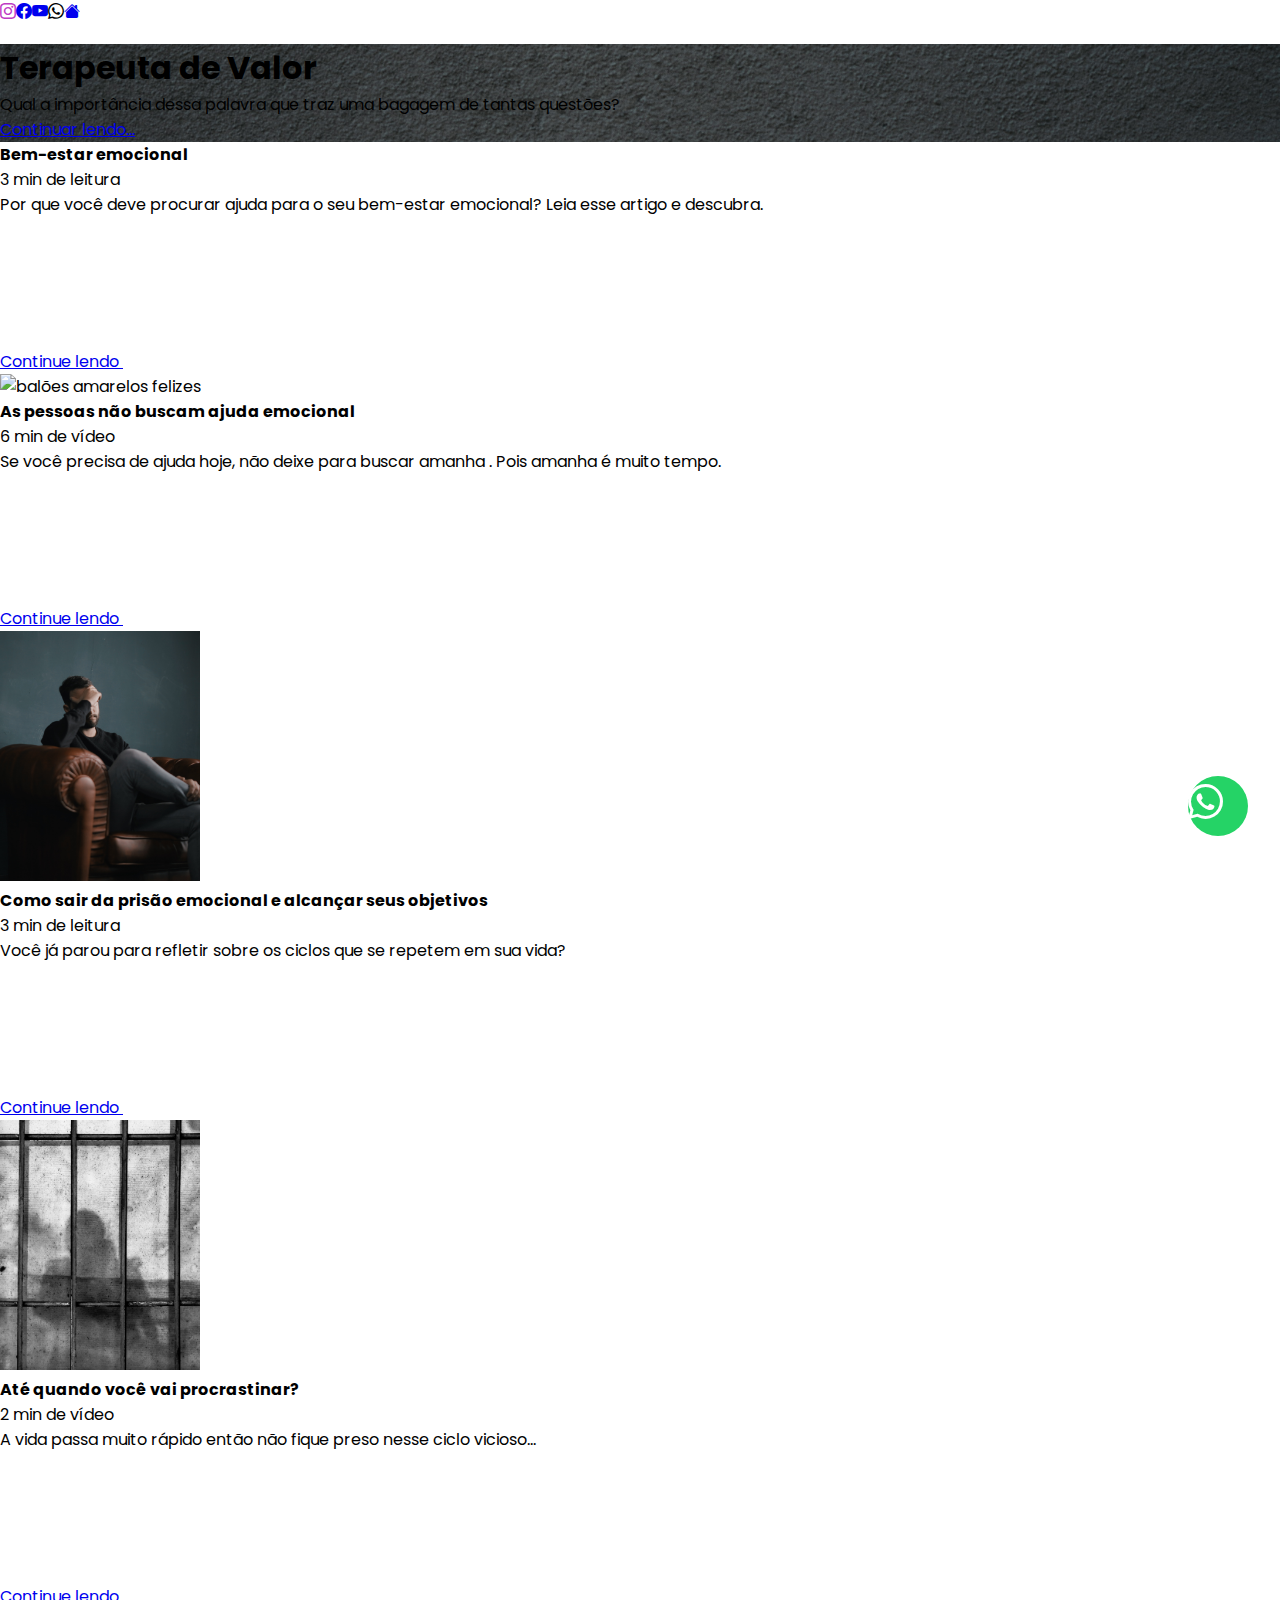
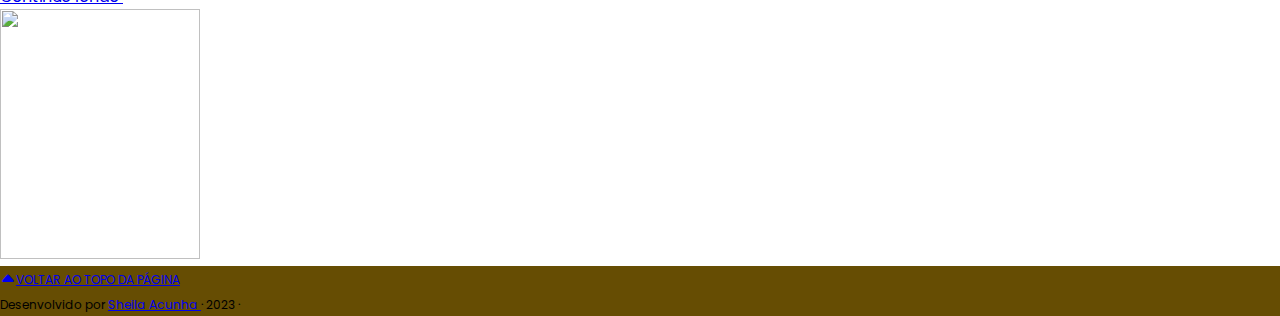
==== blog.html @ 86206dc4 "ajustes" ====
<!DOCTYPE html>
<html lang="pt-br">

<head>
  <meta charset="UTF-8" />
  <meta http-equiv="X-UA-Compatible" content="IE=edge" />
  <meta name="viewport" content="width=device-width, initial-scale=1.0" />
  <meta name="author" content="Sheila Acunha" />
  <meta name="description"
    content="Terapia online para promover o autoconhecimento, Desenvolvimento Pessoal e o bem-estar emocional. Livrar-se de vez dos traumas, Ansiedade, Depressão, Estresse. " />
  <meta name="keywords" content="HTMLS, CSS, js" />
  <!-- favicon -->
  <link rel="shortcut icon" href="./public/assets/logo2.png" type="image/x-icon" />
  <!-- bs -->
  <link href="https://cdn.jsdelivr.net/npm/bootstrap@5.3.2/dist/css/bootstrap.min.css" rel="stylesheet"
    integrity="sha384-T3c6CoIi6uLrA9TneNEoa7RxnatzjcDSCmG1MXxSR1GAsXEV/Dwwykc2MPK8M2HN" crossorigin="anonymous" />
  <!-- icon bs -->
  <link rel="stylesheet" href="https://cdn.jsdelivr.net/npm/bootstrap-icons@1.11.2/font/bootstrap-icons.min.css">
  <!-- fonte -->
  <link rel="preconnect" href="https://fonts.googleapis.com" />
  <link rel="preconnect" href="https://fonts.gstatic.com" crossorigin />
  <link href="https://fonts.googleapis.com/css2?family=Poppins&display=swap" rel="stylesheet" />
  <!-- css -->
  <link rel="stylesheet" href="./public/css/style.css" />
  <!-- root -->
  <link rel="stylesheet" href="./public/css/root.css">

  <!-- Google tag (gtag.js) -->
  <script async src="https://www.googletagmanager.com/gtag/js?id=G-GEEVSQFXSE"></script>
  <script>
    window.dataLayer = window.dataLayer || [];
    function gtag() { dataLayer.push(arguments); }
    gtag('js', new Date());

    gtag('config', 'G-GEEVSQFXSE');
  </script>

  <title>Terapeuta de Valor - Blog com os melhores tópicos</title>
</head>

<body class="bg-light-subtle">
  <header class="nav-scroller py-1 border-bottom ">
    <nav class="nav nav-underline justify-content-around">
      <a class="nav-item nav-link link-body-emphasis " target="_blank"
        href="https://www.instagram.com/juniorespecialistaemocional?igsh=MTEzeXgxNW8wMnEy"><i
          class="bi bi-instagram"></i></a>
      <a class="nav-item nav-link link-body-emphasis" target="_blank" href="https://www.facebook.com/?locale=pt_BR"><i
          class="bi bi-facebook"></i></a>
      <a class="nav-item nav-link link-body-emphasis" target="_blank"
        href="https://www.youtube.com/@Juniorespecialistaemocional"><i class="bi bi-youtube"></i></a>
      <a class="nav-item nav-link link-body-emphasis" target="_blank" hhref="https://wa.link/k0g6wy"><i
          class="bi bi-whatsapp"></i></a>
      <a class="nav-item nav-link link-body-emphasis" target="_blank" href="./index.html"><i
          class="bi bi-house-fill"></i></a>
    </nav>
  </header>
  <main class="container py-3">
    <!-- topico pricipal -->
    <div class="row p-md-5 mb-4 rounded text-secondary-emphasis blog-principal">
      <div class="col-lg-6 px-0" title="click para ler mis sobre o artigo.">
        <h1 class="display-4 fst-italic text-warning">Terapeuta de Valor</h1>
        <p class="lead my-3 text-white">Qual a importância dessa palavra que traz uma
          bagagem de tantas questões?</p>
        <p class="lead mb-0"><a href="./public/blog/artigo-principal.html" class="text-warning ">Continuar
            lendo...</a></p>
      </div>
    </div>
    <!--topicos-->
    <div class="row mb-2" id="topicos"></div>

  </main>

  <a target="_blank"
    href="https://wa.link/k0g6wy"
    class="btn button-float d-flex align-items-center justify-content-center">
    <i class="bi bi-whatsapp bi-wts"></i>
  </a>

  <footer class="container-fluid mt-4">
    <div class="row footer-row">
      <div class="col-sm-12 col-lg-12 col-md-12 my-3 py-4 text-center footer-arrow ">
        <a class="text-white text-decoration-none d-flex justify-content-center flex-column" href="#" >
          <i class="bi bi-caret-up-fill"></i><small>VOLTAR AO TOPO DA PÁGINA</small> 
        </a>
      </div>
      <div class="col-sm-12 col-lg-12 col-md-12 text-center bg-dark-subtle py-2">
        <small class="text-muted">Desenvolvido por 
          <a class="text-muted fw-bold text-decoration-none sheila" target="_blank"
            title="Clique aqui e faça seu orçamento." href="https://sheilaacunha.github.io/portfolio/">
            Sheila Acunha </a>  &middot; 2023 &middot;
        </small>
      </div>

    </div>
  </footer>


  <script src="https://cdn.jsdelivr.net/npm/bootstrap@5.3.0-alpha1/dist/js/bootstrap.bundle.min.js"
    integrity="sha384-w76AqPfDkMBDXo30jS1Sgez6pr3x5MlQ1ZAGC+nuZB+EYdgRZgiwxhTBTkF7CXvN"
    crossorigin="anonymous"></script>

  <script src="./public/js/blog.js"></script>


</body>

</html>
---- public/css/style.css ----
.nav-item a {
  border-radius: 5px;
  transform: background-color .2s;
  color: #664d03;
}

.nav-item a:hover {
  background-color: #fff3cd;
}

.navul {
  width: 100%;
  justify-content: end;
}

.nav-scroller {
  position: relative;
  z-index: 2;
  height: 2.75rem;
  overflow-y: hidden;
}

.nav-scroller .nav {
  display: flex;
  flex-wrap: nowrap;
  padding-bottom: 1rem;
  margin-top: -1px;
  overflow-x: auto;
  text-align: center;
  white-space: nowrap;
  -webkit-overflow-scrolling: touch;
}
.featurette-heading {
  letter-spacing: -.05rem;
  text-shadow: 1px 1px 1px black, 0 0 25px var(--body-bg-color-dourado), 0 0 5px #FFDE59;
  margin: 20px;
  color: #664d03;
}
.featurette-divider {
  width: 50%;
}

.carousel-caption {
  bottom: 3rem;
  z-index: 10;
}

.featurette-heading {
  letter-spacing: -.05rem;
  text-shadow: 1px 1px 1px black, 0 0 25px var(--body-bg-color-dourado), 0 0 5px #FFDE59;
  margin: 20px;
  color: #664d03;
}

.btn-header-whats:hover,
.btn-blog:hover {
  box-shadow: 1px 2px 10px #88888860, 1px 2px 5px #88888860;
}

/* icons */

.bi-instagram:hover {
  color: #bf3bc4;
}

.bi-whatsapp:hover {
  color: #25d366;
}

.bi-house-fill:hover {
  color: #C69016;
}

.bi-youtube:hover {
  color: red;
}

.bi-facebook:hover {
  color: blue;
}

/* depoimentos */
.glider-contain {

  position: relative;
  margin-bottom: 30px;
  width: 90%;
  min-height: 400px;
}

.glider {
  position: relative;
  overflow-y: hidden;
  -webkit-overflow-scrolling: touch;
  -ms-overflow-style: none;
  transform: translateZ(0);
  width: 100%;
  height: 90%;
}

.foto {
  margin: 5px;
  position: relative;
  box-shadow: 1px 2px 10px #88888834, 1px 2px 5px #88888834;
}

.image {

  opacity: 1;
  display: block;
  height: auto;
  transition: .5s ease;
  backface-visibility: hidden;
  color: #C69016;
}

.middle {
  transition: .5s ease;
  opacity: 0;
  position: absolute;
  top: 50%;
  left: 50%;
  transform: translate(-50%, -50%);
  -ms-transform: translate(-50%, -50%);
  border-radius: 5px;
  font-size: 14px;
  padding: 8px 8px;
  width: 100%;
  height: 100%;

}

.foto:hover .image {
  opacity: 0.1;
}

.foto:hover .middle {
  opacity: 1;
}

.card-body {
  flex: none;
}



/* sessao conhecimentos */
.card-blog-container {
  width: 100%;
  height: 400px;
  position: relative;
  border-radius: 5px;
  box-shadow: 0 10px 20px rgba(0, 0, 0, 0.2);
  overflow: hidden;
  background-repeat: no-repeat;
  background-size: cover;
  background-position: center;
}

.emocional {
  background-image: url(../assets/conhecimentos/emocional.jpg);
}

.massoterapia {
  background-image: url(../assets/conhecimentos/massoterapia.jpg);
}

.leitura {
  background-image: url(../assets/conhecimentos/leitura-facial.jpg);
}

.card-blog {
  width: 100%;
  height: 100%;
}

.card-blog .front-content {
  width: 100%;
  height: 100%;
  transition: all 0.6s cubic-bezier(0.23, 1, 0.320, 1)
}

.card-blog .front-content p {
  font-size: 35px;
  font-weight: 700;
  opacity: 1;
  background: #ffde59;
  background-clip: text;
  -webkit-background-clip: text;
  -webkit-text-fill-color: transparent;
  transition: all 0.6s cubic-bezier(0.23, 1, 0.320, 1)
}

.card-blog .content {
  position: absolute;
  top: 0;
  left: 0;
  width: 100%;
  height: 100%;
  background: linear-gradient(-45deg, #FFDE59 0%, #664d03 50%, #353434 100%);
  color: #e8e8e8;
  line-height: 1.5;
  border-radius: 5px;
  pointer-events: none;
  transform: translateY(-96%);
  transition: all 0.6s cubic-bezier(0.23, 1, 0.320, 1);
}

.card-blog:hover .content {
  transform: translateY(0);
}

.card-blog:hover .front-content {
  transform: translateY(30%);
}

.card-blog:hover .front-content p {
  opacity: 0;
}

/* blog */
.blog-principal {
  background-image: url(../assets/blog-img/artigo0.jpg);
  background-position: center;
  background-size: cover;
  background-repeat: no-repeat;

}

/* imagens dos topicos do blog  */
.img-artigo-blog {
  width: 200px;
  height: 250px;
  object-fit: cover;
}

/* footer */
.footer-icon>div>a {
  font-size: 3rem;
}

small {
  font-size: 12px;
}



@media screen and (max-width: 576px) {
 
  .button-float {
    bottom: 5rem;
    right: 1rem;
  }
    .footer-icon>div>a{
    font-size: 2rem;
  }

}

@media (min-width: 40em) {
  .featurette-heading {
    font-size: 50px;
  }
}

@media screen and (min-width: 768px) {
  .button-float {
    bottom: 4rem;
    right: 2rem;
  }
}
---- public/css/root.css ----
:root {
    --body-bg-color-texto: #4D0F10;
    --body-bg-color-titulo: #BA8712;
    --body-bg-color-fundo: #FBFAFF;
    --body-bg-color-transparente: #ffde5918;
    --body-bg-color-dourado: #664d03;
    --body-bg-color-hover: #fff3cd;
    --body-bg-color: #C69016;
    --body-bg-color: #020202;

}

* {
    margin: 0;
    padding: 0;
    box-sizing: border-box;
    font-family: 'Poppins', sans-serif;
}

/* button float */
.button-float {
    border-radius: 100%;
    height: 60px;
    width: 60px;
    position: fixed;
    padding: 0 !important;
    font-size: 35px;
    color: #fff;
    background-color: #25d366;
    border: none;
    z-index: 1000;
}

.button-float::before,
.button-float::after {
    content: '';
    display: block;
    position: absolute;
    border: 2px double #25d366;
    border-radius: 100%;
    left: -5px;
    right: -5px;
    bottom: -5px;
    top: -5px;
    animation: animar 1.5s linear infinite;
    opacity: 0;
}

.button-float::after {
    animation-delay: .8s;
}

@keyframes animar {
    0% {
        transform: scale(0.5);
        opacity: 0;

    }

    50% {
        opacity: 1;
    }

    100% {
        transform: scale(1.2);
        opacity: 0;
    }
}

.button-float:hover {
    background-color: #25d366 !important;
    color: #FFDE59;
    box-shadow: 2px 2px 4px #FFDE59;
}

.button-float i:hover {
    color: #FFDE59;
}

/* footer sheila */
.sheila:hover {
    color:var(--body-bg-color-dourado)!important;
}

.footer-row {

   background-color: var(--body-bg-color-dourado);
} 
.footer-arrow > a> i{
       
        animation: scroll-down 3s infinite;
}
@keyframes scroll-down {
    0% {
        transform: translateY(.6rem);
        opacity: 1;
    }

    50% {
        transform: translateY(0);
        opacity: 1;
    }

    100% {
        transform: translateY(-.6rem);
        opacity: 1;
    }
}
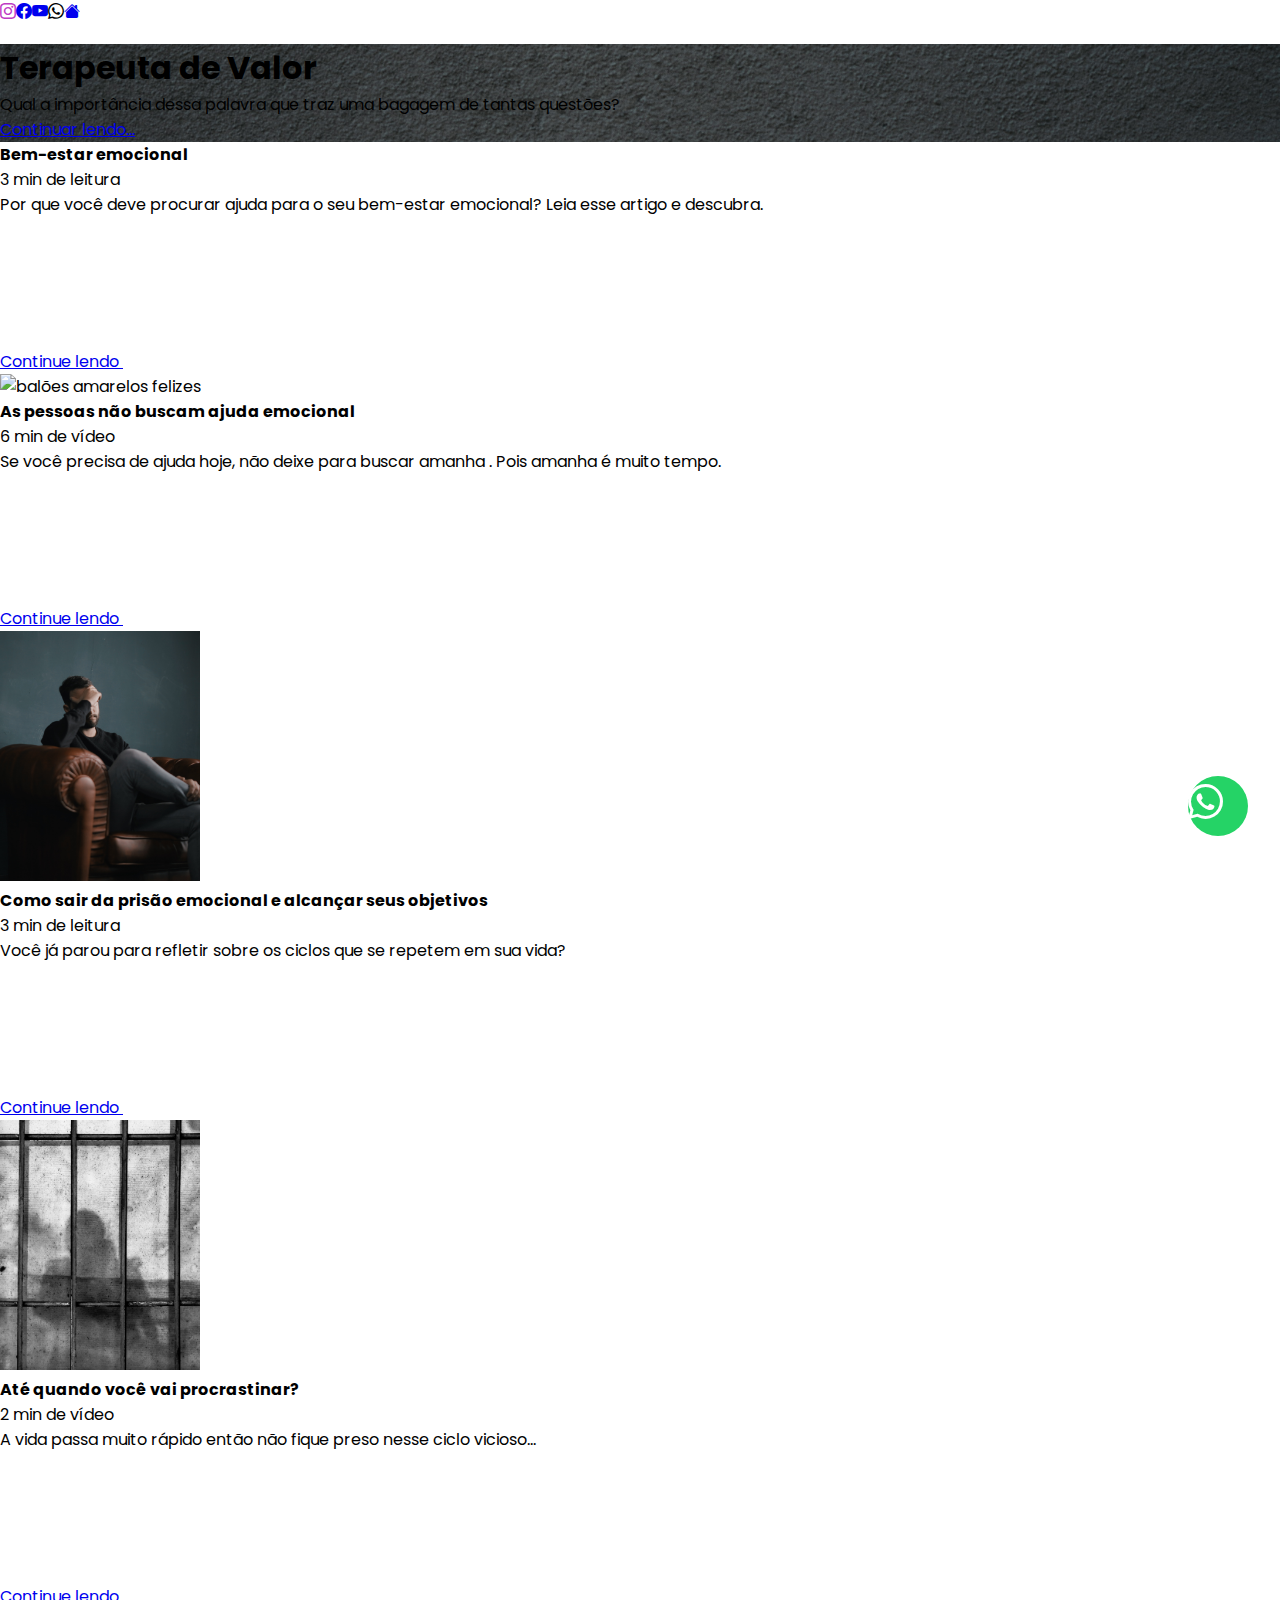
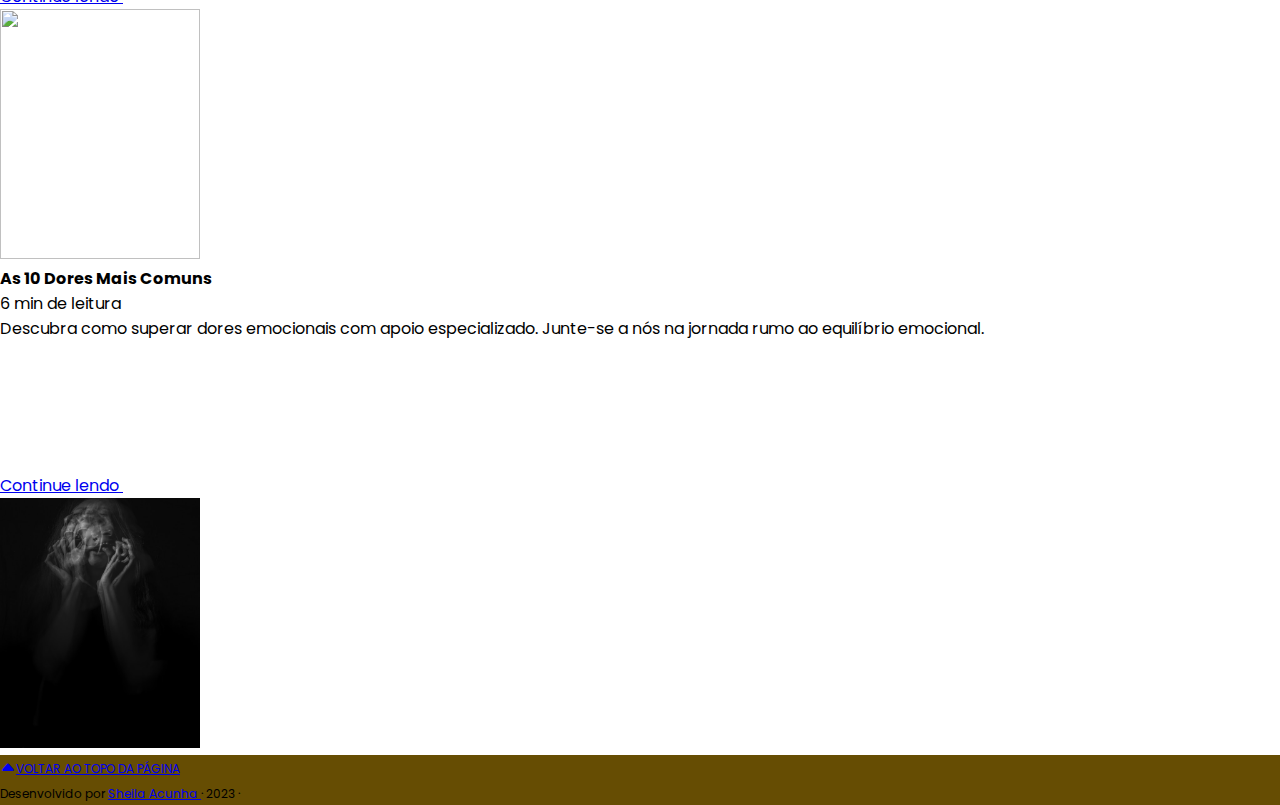
==== commit 70c674c2: "artigo 5" ====
--- a/blog.html
+++ b/blog.html
@@ -9,6 +9,7 @@
   <meta name="description"
     content="Terapia online para promover o autoconhecimento, Desenvolvimento Pessoal e o bem-estar emocional. Livrar-se de vez dos traumas, Ansiedade, Depressão, Estresse. " />
   <meta name="keywords" content="HTMLS, CSS, js" />
+  <meta property="og:image" content="/public/assets/blog-img/img-og.png">
   <!-- favicon -->
   <link rel="shortcut icon" href="./public/assets/logo2.png" type="image/x-icon" />
   <!-- bs -->
@@ -56,8 +57,8 @@
   </header>
   <main class="container py-3">
     <!-- topico pricipal -->
-    <div class="row p-md-5 mb-4 rounded text-secondary-emphasis blog-principal">
-      <div class="col-lg-6 px-0" title="click para ler mis sobre o artigo.">
+    <div class="row p-md-5 mb-4  text-secondary-emphasis blog-principal">
+      <div class="col-lg-6 px-1" title="click para ler mis sobre o artigo.">
         <h1 class="display-4 fst-italic text-warning">Terapeuta de Valor</h1>
         <p class="lead my-3 text-white">Qual a importância dessa palavra que traz uma
           bagagem de tantas questões?</p>
@@ -70,8 +71,7 @@
 
   </main>
 
-  <a target="_blank"
-    href="https://wa.link/k0g6wy"
+  <a target="_blank" href="https://wa.link/k0g6wy"
     class="btn button-float d-flex align-items-center justify-content-center">
     <i class="bi bi-whatsapp bi-wts"></i>
   </a>
@@ -79,15 +79,15 @@
   <footer class="container-fluid mt-4">
     <div class="row footer-row">
       <div class="col-sm-12 col-lg-12 col-md-12 my-3 py-4 text-center footer-arrow ">
-        <a class="text-white text-decoration-none d-flex justify-content-center flex-column" href="#" >
-          <i class="bi bi-caret-up-fill"></i><small>VOLTAR AO TOPO DA PÁGINA</small> 
+        <a class="text-white text-decoration-none d-flex justify-content-center flex-column" href="#">
+          <i class="bi bi-caret-up-fill"></i><small>VOLTAR AO TOPO DA PÁGINA</small>
         </a>
       </div>
       <div class="col-sm-12 col-lg-12 col-md-12 text-center bg-dark-subtle py-2">
-        <small class="text-muted">Desenvolvido por 
+        <small class="text-muted">Desenvolvido por
           <a class="text-muted fw-bold text-decoration-none sheila" target="_blank"
             title="Clique aqui e faça seu orçamento." href="https://sheilaacunha.github.io/portfolio/">
-            Sheila Acunha </a>  &middot; 2023 &middot;
+            Sheila Acunha </a> &middot; 2023 &middot;
         </small>
       </div>
 
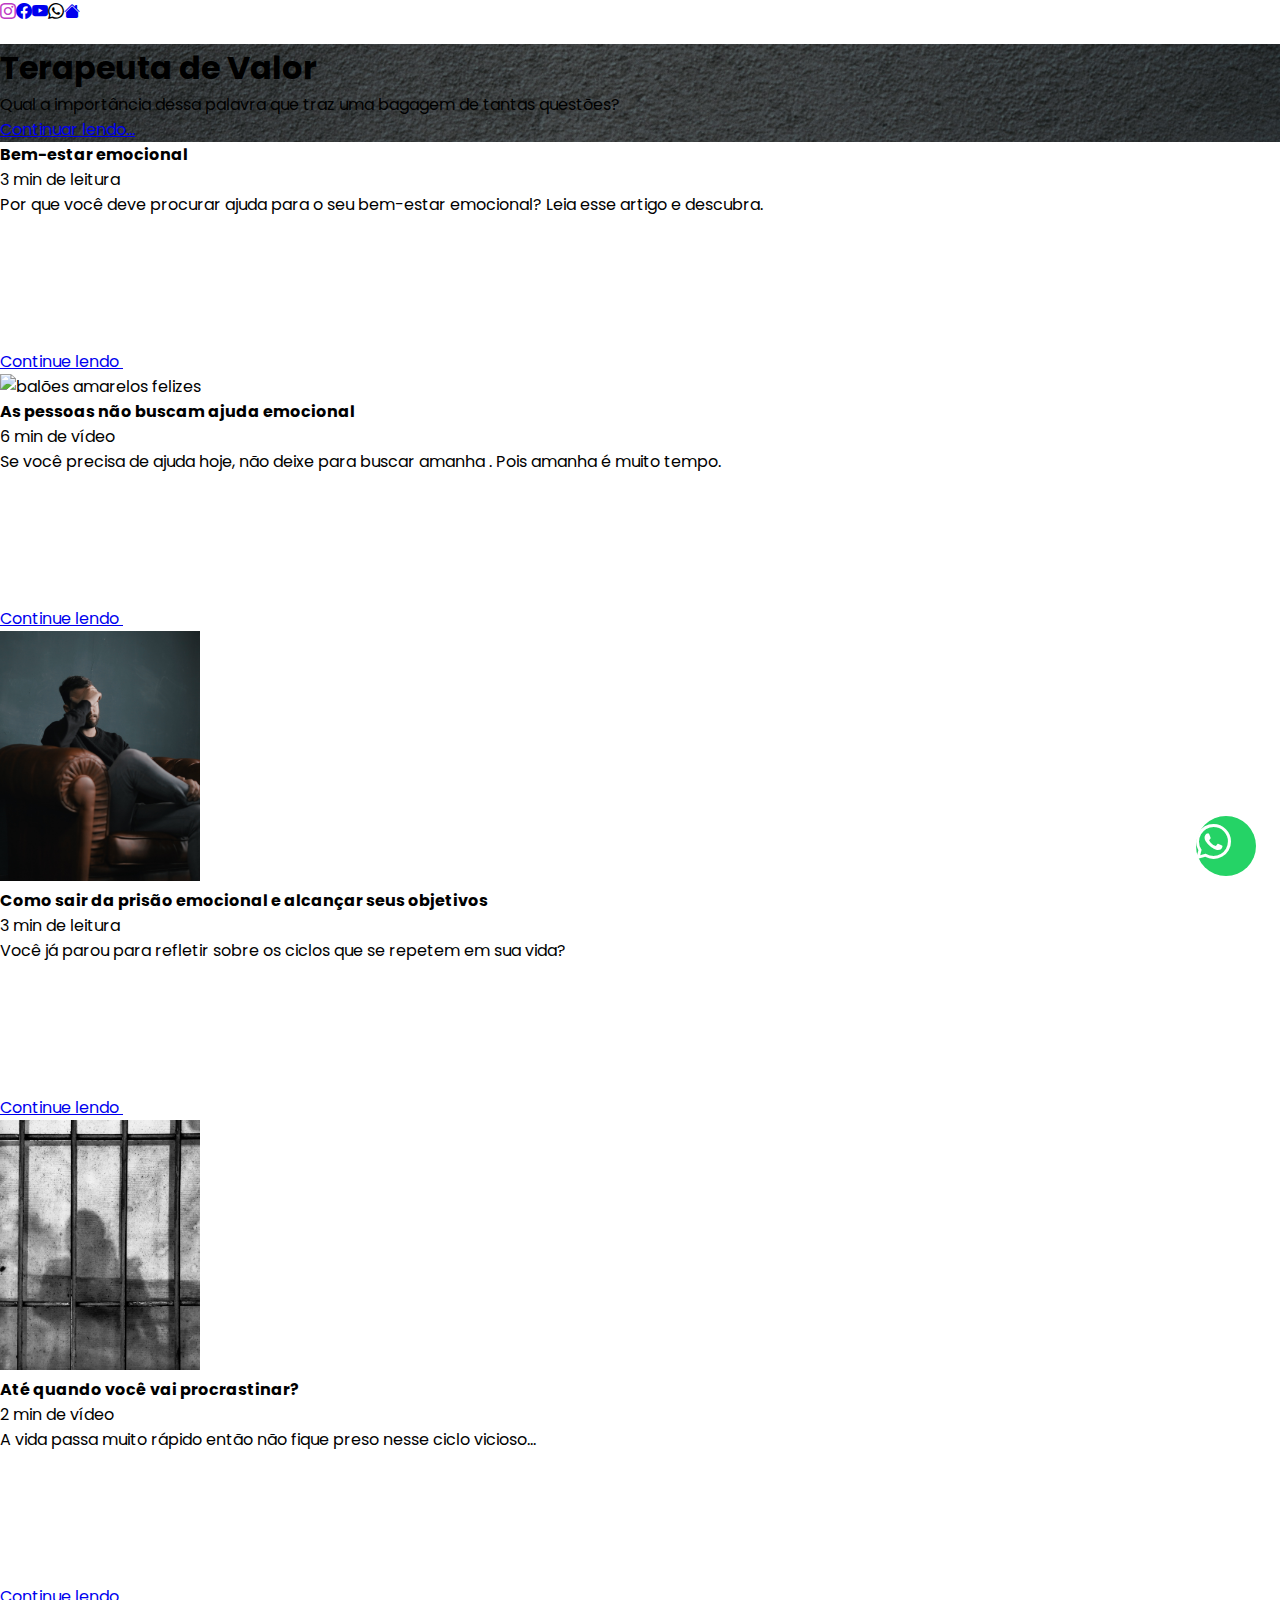
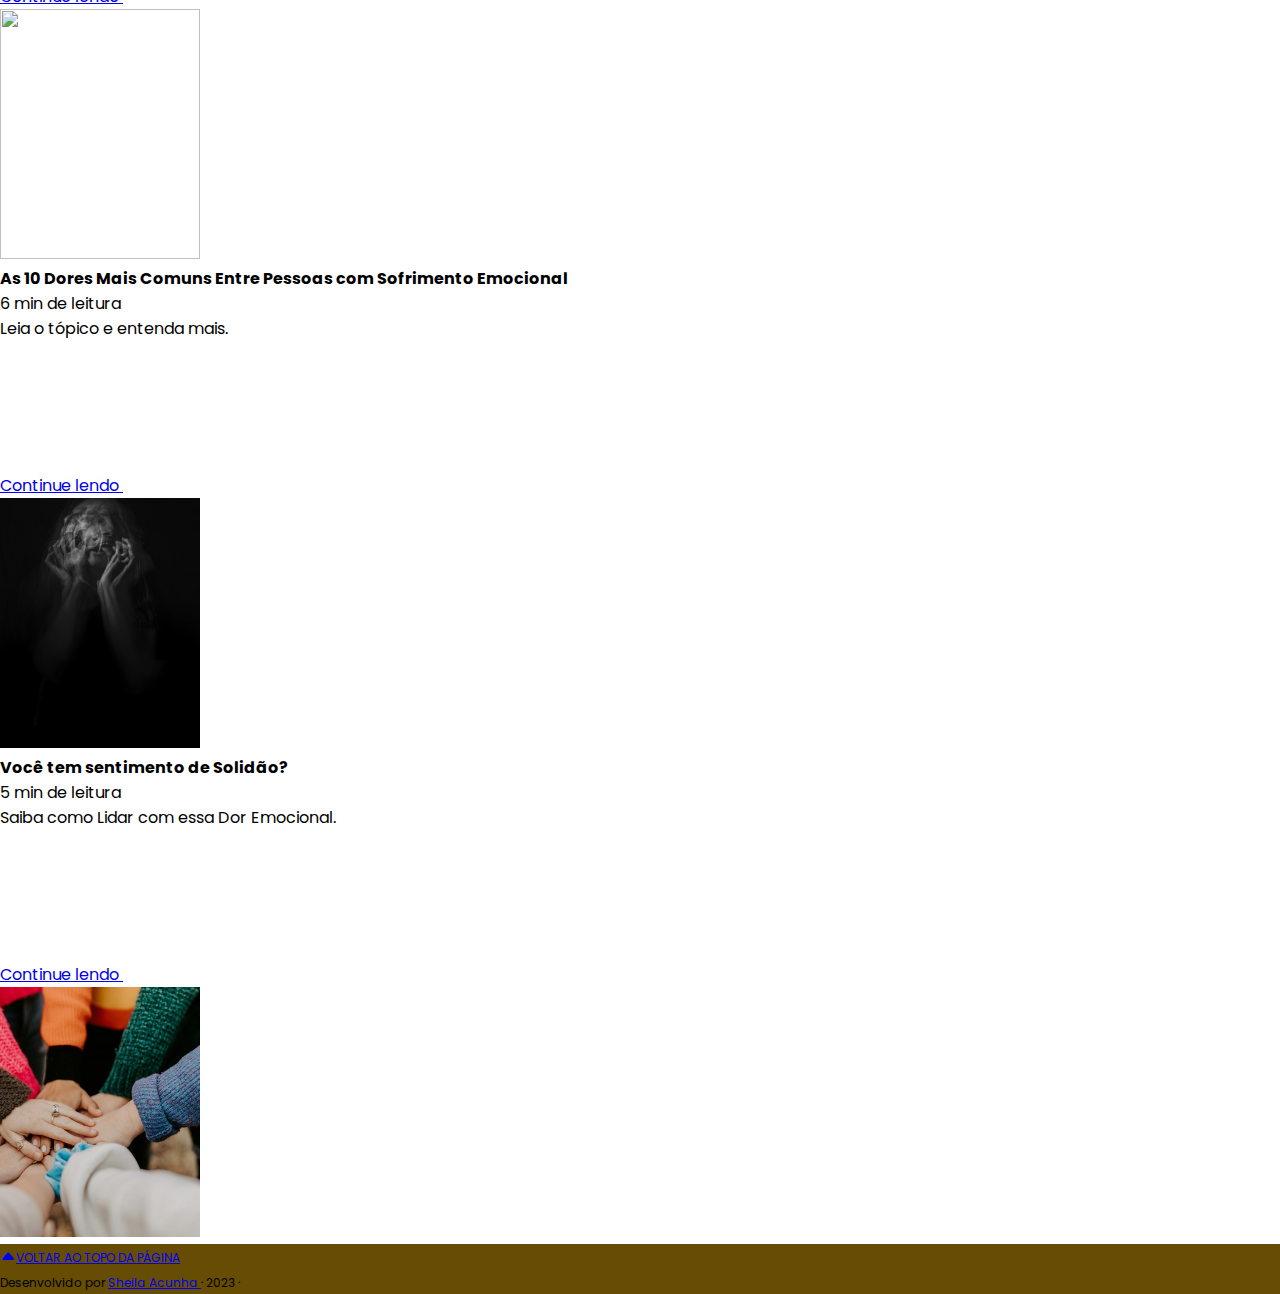
==== commit 3764d837: "indentação" ====
--- a/blog.html
+++ b/blog.html
@@ -10,23 +10,15 @@
     content="Terapia online para promover o autoconhecimento, Desenvolvimento Pessoal e o bem-estar emocional. Livrar-se de vez dos traumas, Ansiedade, Depressão, Estresse. " />
   <meta name="keywords" content="HTMLS, CSS, js" />
   <meta property="og:image" content="/public/assets/blog-img/img-og.png">
-  <!-- favicon -->
   <link rel="shortcut icon" href="./public/assets/logo2.png" type="image/x-icon" />
-  <!-- bs -->
   <link href="https://cdn.jsdelivr.net/npm/bootstrap@5.3.2/dist/css/bootstrap.min.css" rel="stylesheet"
     integrity="sha384-T3c6CoIi6uLrA9TneNEoa7RxnatzjcDSCmG1MXxSR1GAsXEV/Dwwykc2MPK8M2HN" crossorigin="anonymous" />
-  <!-- icon bs -->
   <link rel="stylesheet" href="https://cdn.jsdelivr.net/npm/bootstrap-icons@1.11.2/font/bootstrap-icons.min.css">
-  <!-- fonte -->
   <link rel="preconnect" href="https://fonts.googleapis.com" />
   <link rel="preconnect" href="https://fonts.gstatic.com" crossorigin />
   <link href="https://fonts.googleapis.com/css2?family=Poppins&display=swap" rel="stylesheet" />
-  <!-- css -->
   <link rel="stylesheet" href="./public/css/style.css" />
-  <!-- root -->
   <link rel="stylesheet" href="./public/css/root.css">
-
-  <!-- Google tag (gtag.js) -->
   <script async src="https://www.googletagmanager.com/gtag/js?id=G-GEEVSQFXSE"></script>
   <script>
     window.dataLayer = window.dataLayer || [];
@@ -56,7 +48,6 @@
     </nav>
   </header>
   <main class="container py-3">
-    <!-- topico pricipal -->
     <div class="row p-md-5 mb-4  text-secondary-emphasis blog-principal">
       <div class="col-lg-6 px-1" title="click para ler mis sobre o artigo.">
         <h1 class="display-4 fst-italic text-warning">Terapeuta de Valor</h1>
@@ -66,16 +57,12 @@
             lendo...</a></p>
       </div>
     </div>
-    <!--topicos-->
     <div class="row mb-2" id="topicos"></div>
-
   </main>
-
   <a target="_blank" href="https://wa.link/k0g6wy"
     class="btn button-float d-flex align-items-center justify-content-center">
     <i class="bi bi-whatsapp bi-wts"></i>
   </a>
-
   <footer class="container-fluid mt-4">
     <div class="row footer-row">
       <div class="col-sm-12 col-lg-12 col-md-12 my-3 py-4 text-center footer-arrow ">
@@ -90,18 +77,12 @@
             Sheila Acunha </a> &middot; 2023 &middot;
         </small>
       </div>
-
     </div>
   </footer>
-
-
   <script src="https://cdn.jsdelivr.net/npm/bootstrap@5.3.0-alpha1/dist/js/bootstrap.bundle.min.js"
     integrity="sha384-w76AqPfDkMBDXo30jS1Sgez6pr3x5MlQ1ZAGC+nuZB+EYdgRZgiwxhTBTkF7CXvN"
     crossorigin="anonymous"></script>
-
   <script src="./public/js/blog.js"></script>
-
-
 </body>
 
 </html>--- a/public/css/style.css
+++ b/public/css/style.css
@@ -30,12 +30,14 @@
   white-space: nowrap;
   -webkit-overflow-scrolling: touch;
 }
+
 .featurette-heading {
   letter-spacing: -.05rem;
   text-shadow: 1px 1px 1px black, 0 0 25px var(--body-bg-color-dourado), 0 0 5px #FFDE59;
   margin: 20px;
   color: #664d03;
 }
+
 .featurette-divider {
   width: 50%;
 }
@@ -243,15 +245,12 @@
   font-size: 12px;
 }
 
-
-
+.button-float {
+  bottom: 1.5rem;
+  right: 1.5rem;
+}
 @media screen and (max-width: 576px) {
- 
-  .button-float {
-    bottom: 5rem;
-    right: 1rem;
-  }
-    .footer-icon>div>a{
+  .footer-icon>div>a {
     font-size: 2rem;
   }
 
@@ -263,9 +262,9 @@
   }
 }
 
-@media screen and (min-width: 768px) {
+/* @media screen and (min-width: 768px) {
   .button-float {
     bottom: 4rem;
     right: 2rem;
   }
-}+} */